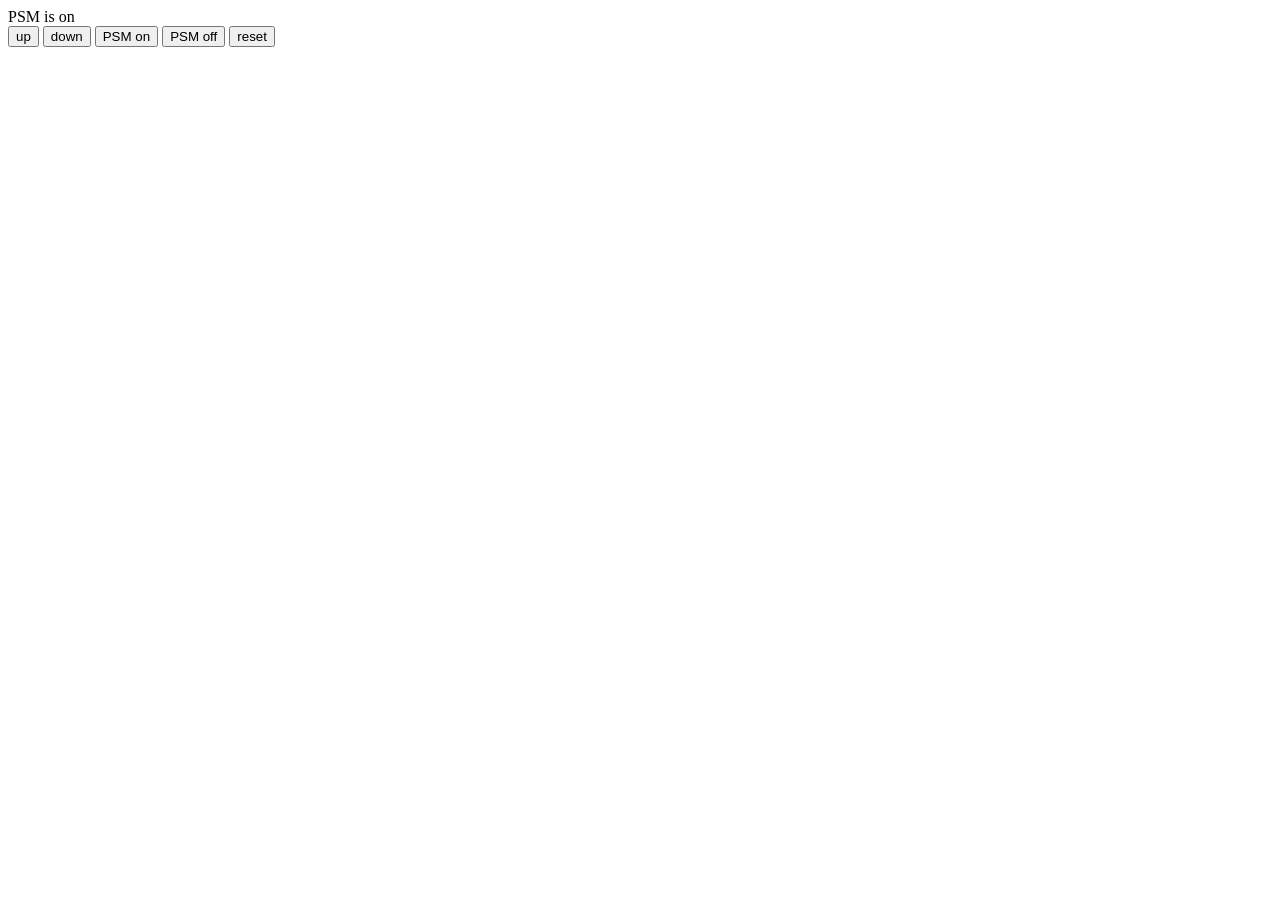
==== index.html @ 9a085f14 "minor changes" ====
<!DOCTYPE html>
<html>
  <head>
    <meta charset="utf-8">
    <title>Thermostat</title>
    <link rel="stylesheet" href="main.css">
    <script src="src/thermostat.js"></script>
    <script src="https://ajax.googleapis.com/ajax/libs/jquery/1.12.0/jquery.min.js"></script>
    <script src="src/interface.js"></script>
  </head>
  <body>
    <div class="wrapper">

      <div id="display" class="display">
      </div>
      <div id="confirmation">PSM is on</div>

      <div class="center">
        <button id="up" class="button">up</button>
        <button id="down" class="button">down</button>
        <button id="PSMon" class="button">PSM on</button>
        <button id="PSMoff" class="button">PSM off</button>
        <button id="reset" class="button">reset</button>
      </div>

    
    </div>

  </body>
</html>
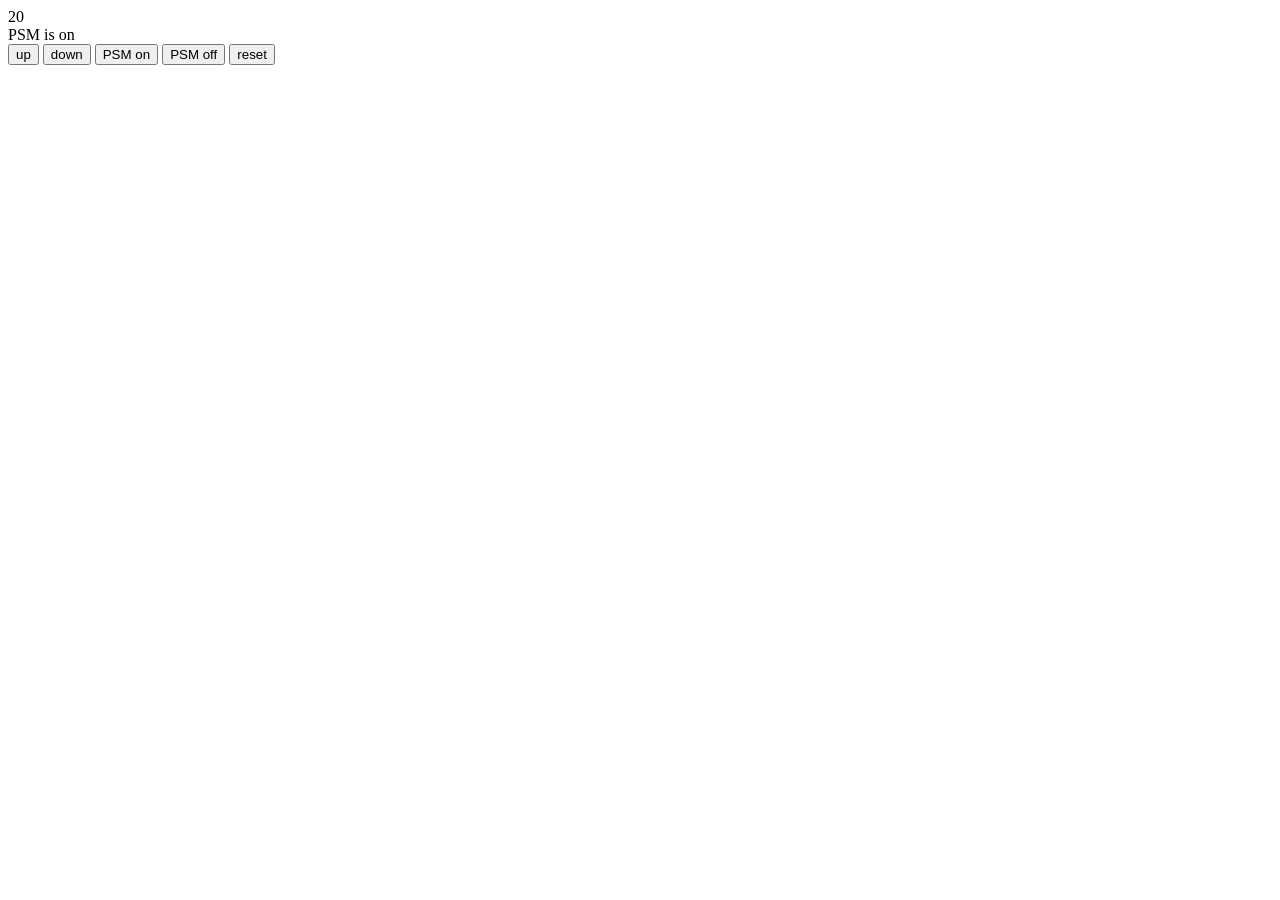
==== commit 30c595dd: "Added weather API to website" ====
--- a/index.html
+++ b/index.html
@@ -7,6 +7,7 @@
     <script src="src/thermostat.js"></script>
     <script src="https://ajax.googleapis.com/ajax/libs/jquery/1.12.0/jquery.min.js"></script>
     <script src="src/interface.js"></script>
+    <script src="src/weatherapi.js"></script>
   </head>
   <body>
     <div class="wrapper">
@@ -23,7 +24,9 @@
         <button id="reset" class="button">reset</button>
       </div>
 
-    
+      <div class="weather">
+        
+      </div>
     </div>
 
   </body>
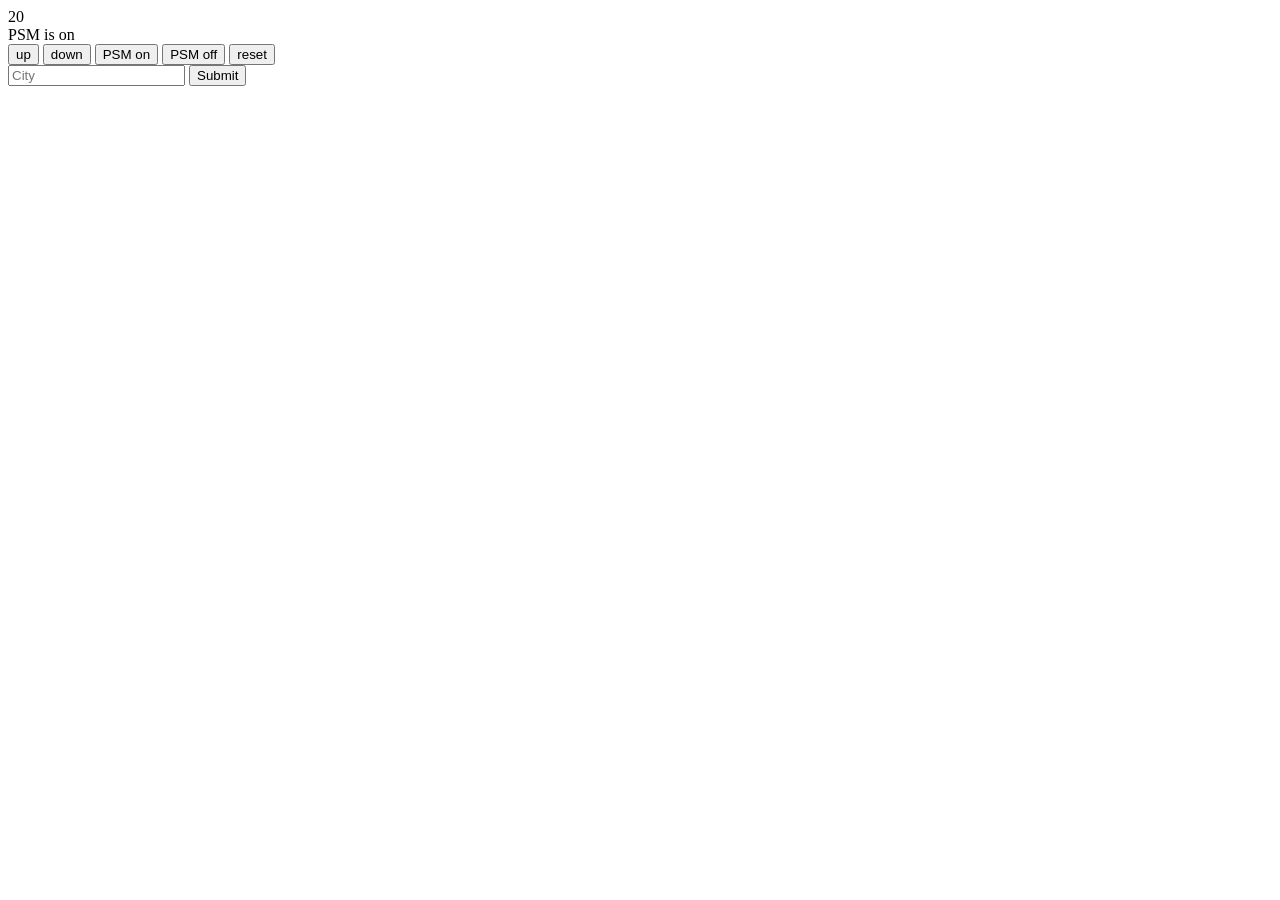
==== commit d16a64fa: "Impletented input field so user can input any city and get weather" ====
--- a/index.html
+++ b/index.html
@@ -6,8 +6,9 @@
     <link rel="stylesheet" href="main.css">
     <script src="src/thermostat.js"></script>
     <script src="https://ajax.googleapis.com/ajax/libs/jquery/1.12.0/jquery.min.js"></script>
+    <script src="src/weatherapi.js"></script>
     <script src="src/interface.js"></script>
-    <script src="src/weatherapi.js"></script>
+
   </head>
   <body>
     <div class="wrapper">
@@ -22,11 +23,16 @@
         <button id="PSMon" class="button">PSM on</button>
         <button id="PSMoff" class="button">PSM off</button>
         <button id="reset" class="button">reset</button>
+
+
+      <div class="form" id="form">
+        <input type="text" id="city" placeholder="City">
+        <button type="button" class="button" id="submitWeather">Submit</button>
       </div>
 
-      <div class="weather">
-        
       </div>
+      <div class="weather"></div>
+
     </div>
 
   </body>
